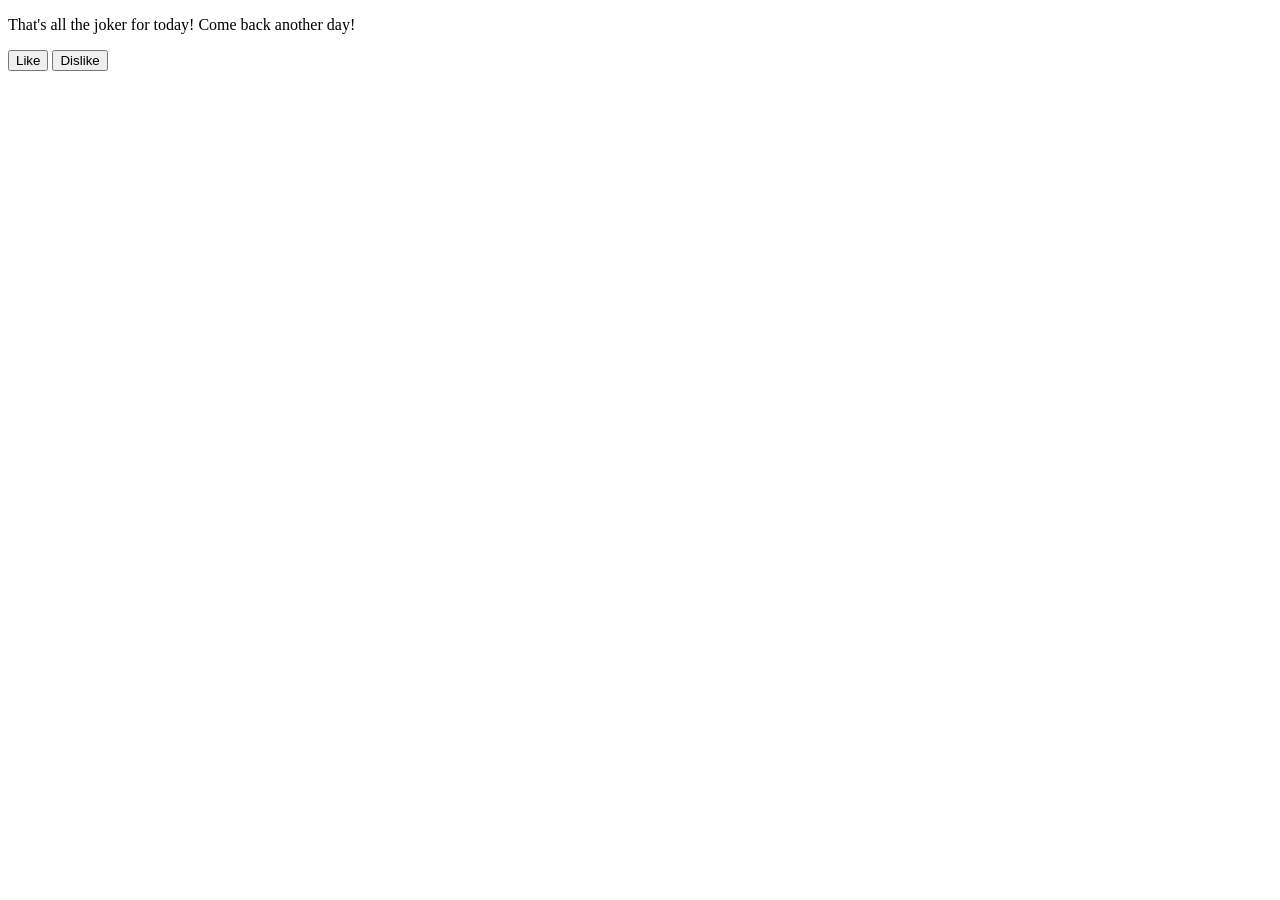
==== index.html @ 0c78e233 "new joke app" ====
<!DOCTYPE html>
<html>
<head>
  <title>joke app</title>
  <link rel="stylesheet" href="style.css">
  <script defer src="script.js"></script>
</head>
<body>
  <div>
    <p id="end-message" stype="display:none;">
      That's all the joker for today! Come back another day!
    </p>
    <p id="joke-content" class="joke"></p>
    <div class="buttons">
      <button id="likeBtn">Like</button>
      <button id="dislikeBtn">Dislike</button>

    </div>
  </div>
  
</body>
</html>
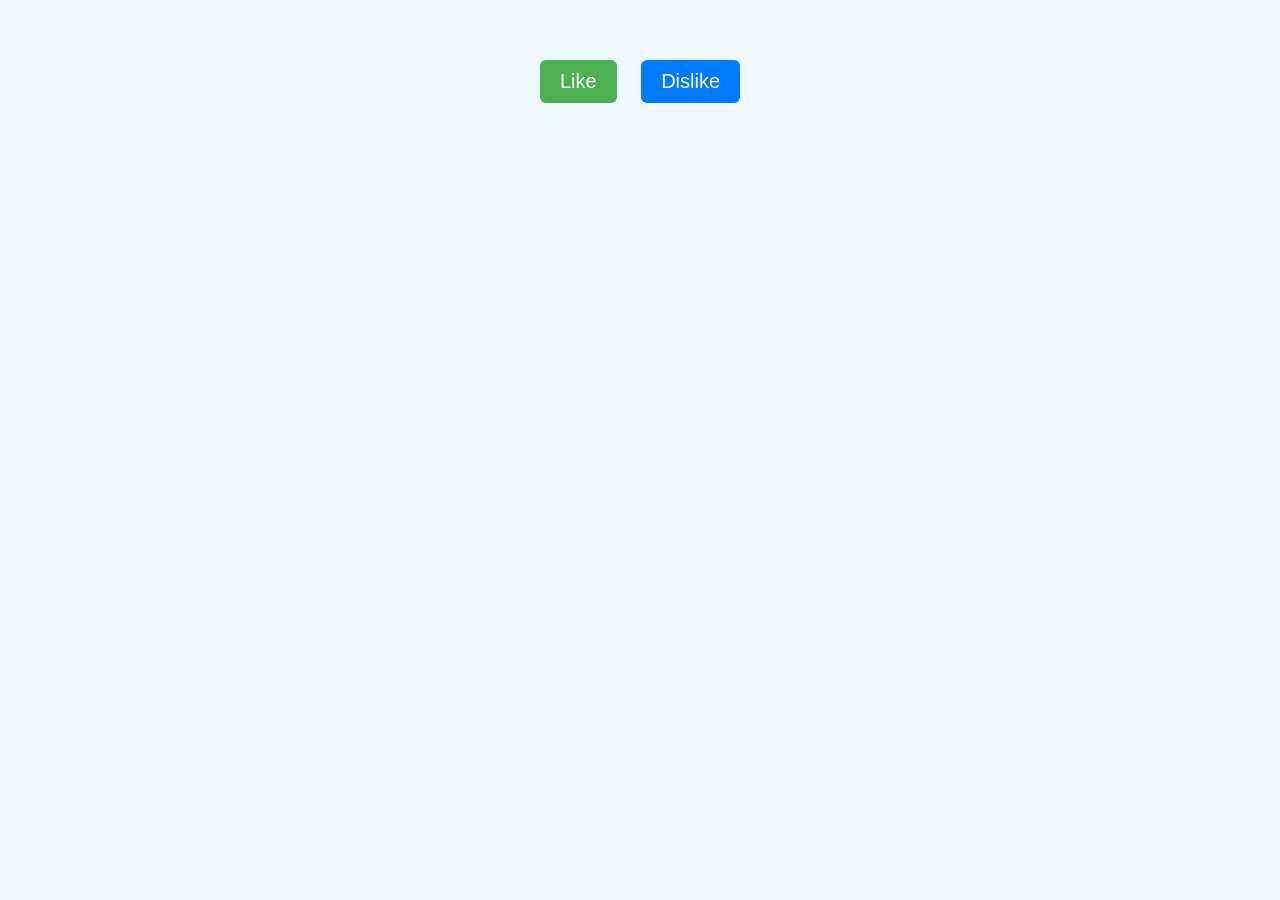
==== commit 4732bfa0: "chỉnh màu like và dislike trên file style.css" ====
--- a/index.html
+++ b/index.html
@@ -13,7 +13,7 @@
     <p id="joke-content" class="joke"></p>
     <div class="buttons">
       <button id="likeBtn">Like</button>
-      <button id="dislikeBtn">Dislike</button>
+      <button id="dislike">Dislike</button>
 
     </div>
   </div>
--- a/style.css
+++ b/style.css
@@ -0,0 +1,41 @@
+body {
+  font-family: Arial, sans-serif;
+  background-color: #f0f8ff;
+  text-align: center;
+  margin: 60px;
+}
+
+.joke {
+  font-size: 26px;
+  margin-bottom: 20px;
+  color: #333;
+}
+
+.buttons {
+  margin-top: 20px;
+}
+#likeBtn {
+  background-color: #4CAF50;
+  color: white;
+}
+
+#dislikeBtn {
+  background-color: #f44336;
+  color: white;
+}
+button {
+  font-size: 20px;
+  padding: 10px 20px;
+  margin: 0 10px;
+  cursor: pointer;
+  border: none;
+  border-radius: 6px;
+  background-color: #007bff;
+  color: white;
+}
+#end-message {
+  font-size: 20px;
+  color: red;
+  display: none;
+  margin-top: 40px;
+}
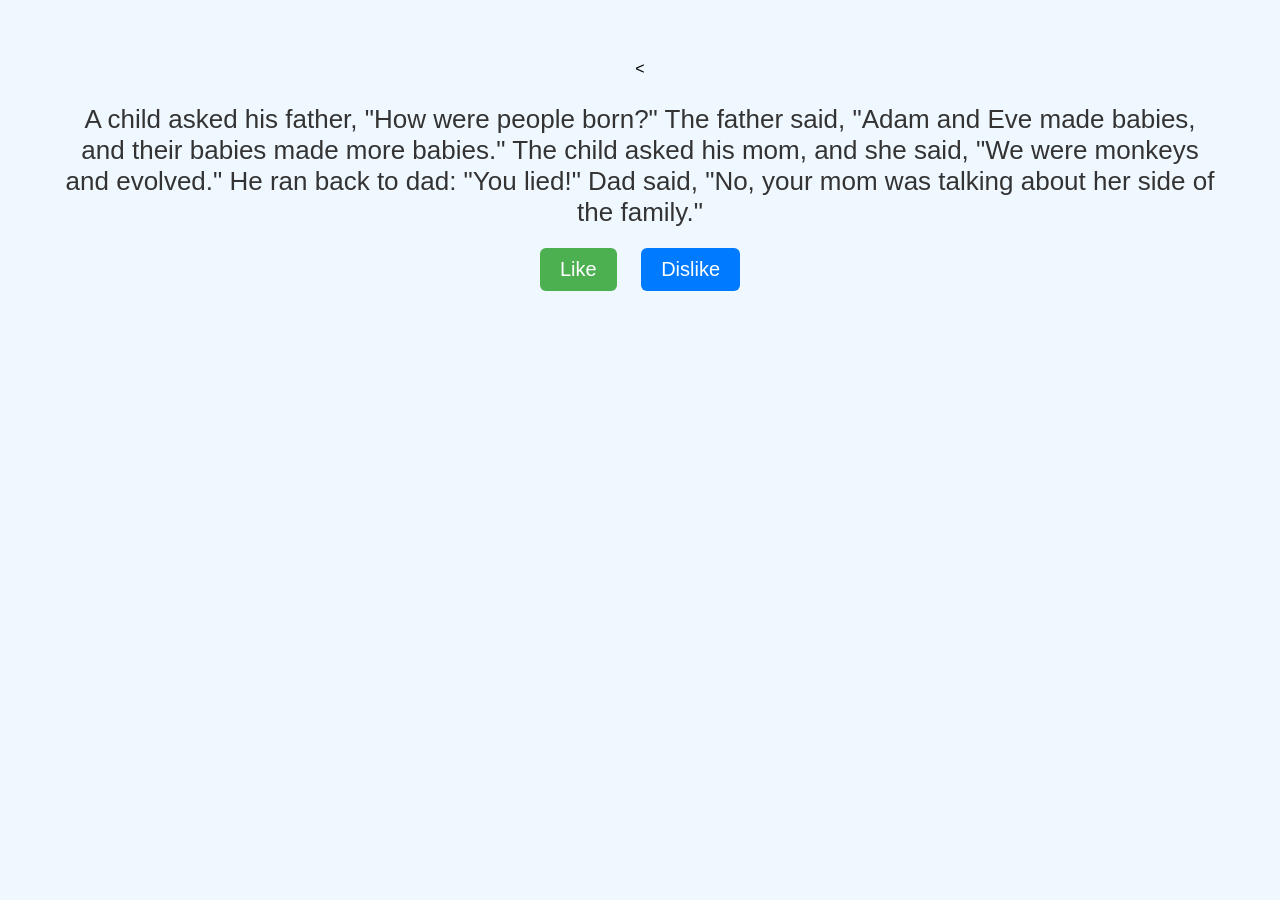
==== commit 1a3bb1bb: "thêm script" ====
--- a/index.html
+++ b/index.html
@@ -1,4 +1,4 @@
-<!DOCTYPE html>
+<<!DOCTYPE html>
 <html>
 <head>
   <title>joke app</title>
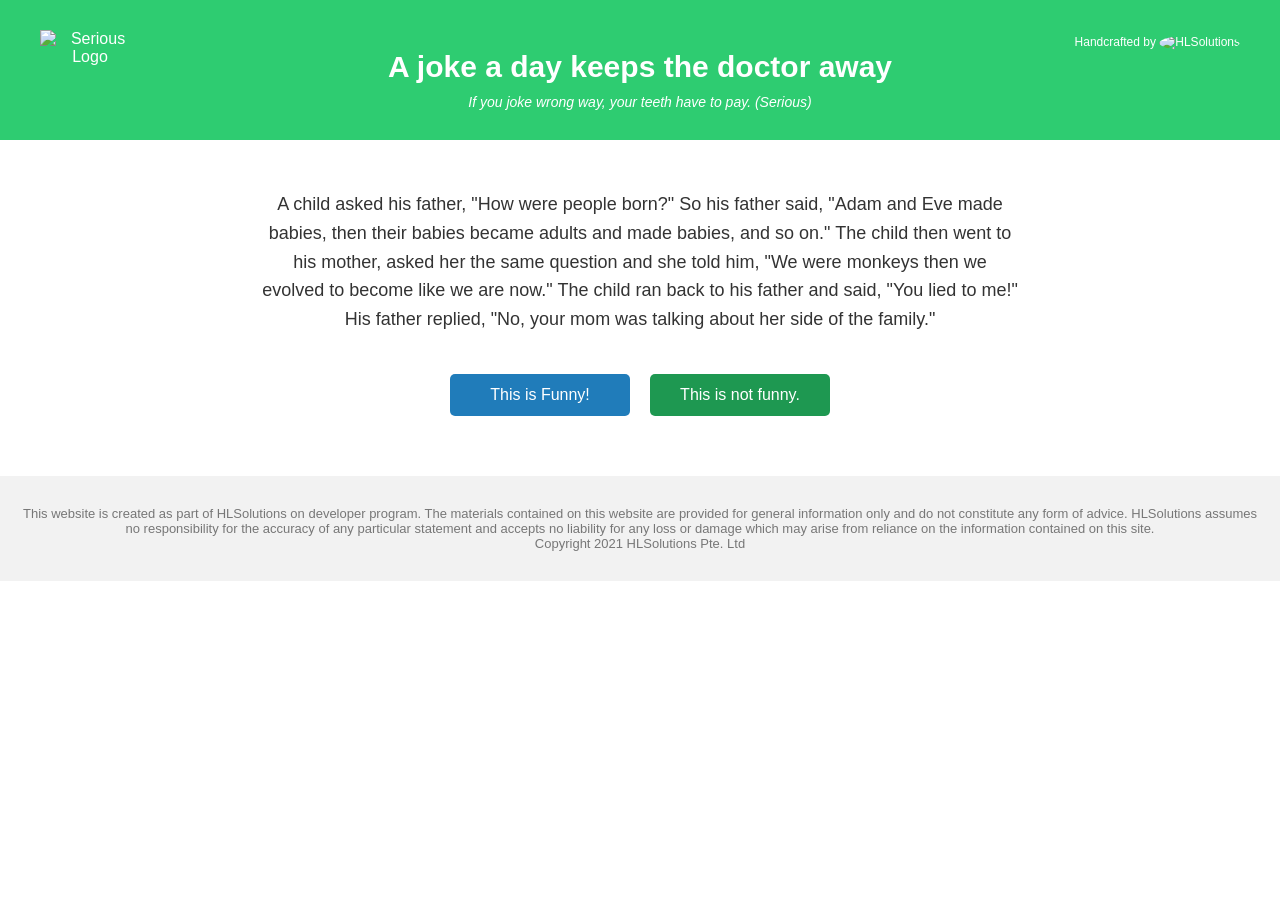
==== commit d15b624c: "Redesign full layout and structure of HTML, CSS, and Script" ====
--- a/index.html
+++ b/index.html
@@ -1,22 +1,43 @@
-<<!DOCTYPE html>
+<!DOCTYPE html>
 <html>
 <head>
-  <title>joke app</title>
+  <title>Jokee</title>
   <link rel="stylesheet" href="style.css">
+
   <script defer src="script.js"></script>
 </head>
 <body>
-  <div>
-    <p id="end-message" stype="display:none;">
-      That's all the joker for today! Come back another day!
+ <header class="header">
+    <img src="jokee.htm" alt="Serious Logo" class="logo">
+    <div class="header-text">
+      <h1>A joke a day keeps the doctor away</h1>
+      <p>If you joke wrong way, your teeth have to pay. (Serious)</p>
+    </div>
+    <div class="crafted-by">
+      <span>Handcrafted by</span>
+      <img src="jokeee.htm" alt="HLSolutions" class="author-img">
+    </div>
+  </header>
+
+
+  <main class="joke-section">
+    <p id="joke" class="joke-text"></p>
+    <div class="buttons">
+      <button class="btn blue" onclick="vote('like')">This is Funny!</button>
+      <button class="btn green" onclick="vote('dislike')">This is not funny.</button>
+    </div>
+    <p id="end" class="end-text" style="display:none;">That's all the jokes for today! Come back another day!</p>
+  </main>
+
+  <footer class="footer">
+    <p>
+      This website is created as part of HLSolutions on developer program.
+      The materials contained on this website are provided for general information only and do not constitute any form of advice.
+      HLSolutions assumes no responsibility for the accuracy of any particular statement and accepts no liability for any loss or damage
+      which may arise from reliance on the information contained on this site.
     </p>
-    <p id="joke-content" class="joke"></p>
-    <div class="buttons">
-      <button id="likeBtn">Like</button>
-      <button id="dislike">Dislike</button>
-
-    </div>
-  </div>
-  
+    <p>Copyright 2021 HLSolutions Pte. Ltd</p>
+  </footer>
 </body>
-</html>+</html>
+ 
--- a/style.css
+++ b/style.css
@@ -1,41 +1,93 @@
+* {
+  margin: 0;
+  padding: 0;
+  box-sizing: border-box;
+}
 body {
   font-family: Arial, sans-serif;
-  background-color: #f0f8ff;
-  text-align: center;
-  margin: 60px;
-}
-
-.joke {
-  font-size: 26px;
-  margin-bottom: 20px;
+  background: #fff;
   color: #333;
 }
 
-.buttons {
-  margin-top: 20px;
+.header {
+  background-color: #2ecc71;
+  color: white;
+  padding: 50px 20px 30px;
+  text-align: center;
+  position: relative;
 }
-#likeBtn {
-  background-color: #4CAF50;
-  color: white;
+.logo {
+  position: absolute;
+  top: 30px;
+  left: 40px;
+  width: 100px;
 }
 
-#dislikeBtn {
-  background-color: #f44336;
+.header-text h1 {
+  font-size: 30px;
+  margin-bottom: 10px;
+}
+.header-text p {
+  font-size: 14px;
+  font-style: italic;
+}
+.crafted-by {
+  position: absolute;
+  top: 30px;
+  right: 40px;
+  font-size: 12px;
+  text-align: right;
+}
+.author-img {
+  width: 40px;
+  border-radius: 50%;
+  margin-top: 5px;
+}
+
+/* Joke */
+.joke-section {
+  max-width: 800px;
+  margin: 50px auto;
+  text-align: center;
+  padding: 0 20px;
+}
+.joke-text {
+  font-size: 18px;
+  line-height: 1.6;
+  margin-bottom: 40px;
+}
+.buttons {
+  display: flex;
+  justify-content: center;
+  gap: 20px;
+}
+.btn {
+  padding: 12px 24px;
+  border: none;
+  font-size: 16px;
   color: white;
+  border-radius: 5px;
+  cursor: pointer;
+  min-width: 180px;
 }
-button {
-  font-size: 20px;
-  padding: 10px 20px;
-  margin: 0 10px;
-  cursor: pointer;
-  border: none;
-  border-radius: 6px;
-  background-color: #007bff;
-  color: white;
+.btn.blue {
+  background-color: #207cba;
 }
-#end-message {
-  font-size: 20px;
+.btn.green {
+  background-color: #1e9851;
+}
+.end-text {
+  margin-top: 30px;
+  font-weight: bold;
   color: red;
-  display: none;
-  margin-top: 40px;
 }
+
+/* Footer */
+.footer {
+  background: #f2f2f2;
+  text-align: center;
+  padding: 30px 20px;
+  font-size: 13px;
+  color: #777;
+  margin-top: 60px;
+}
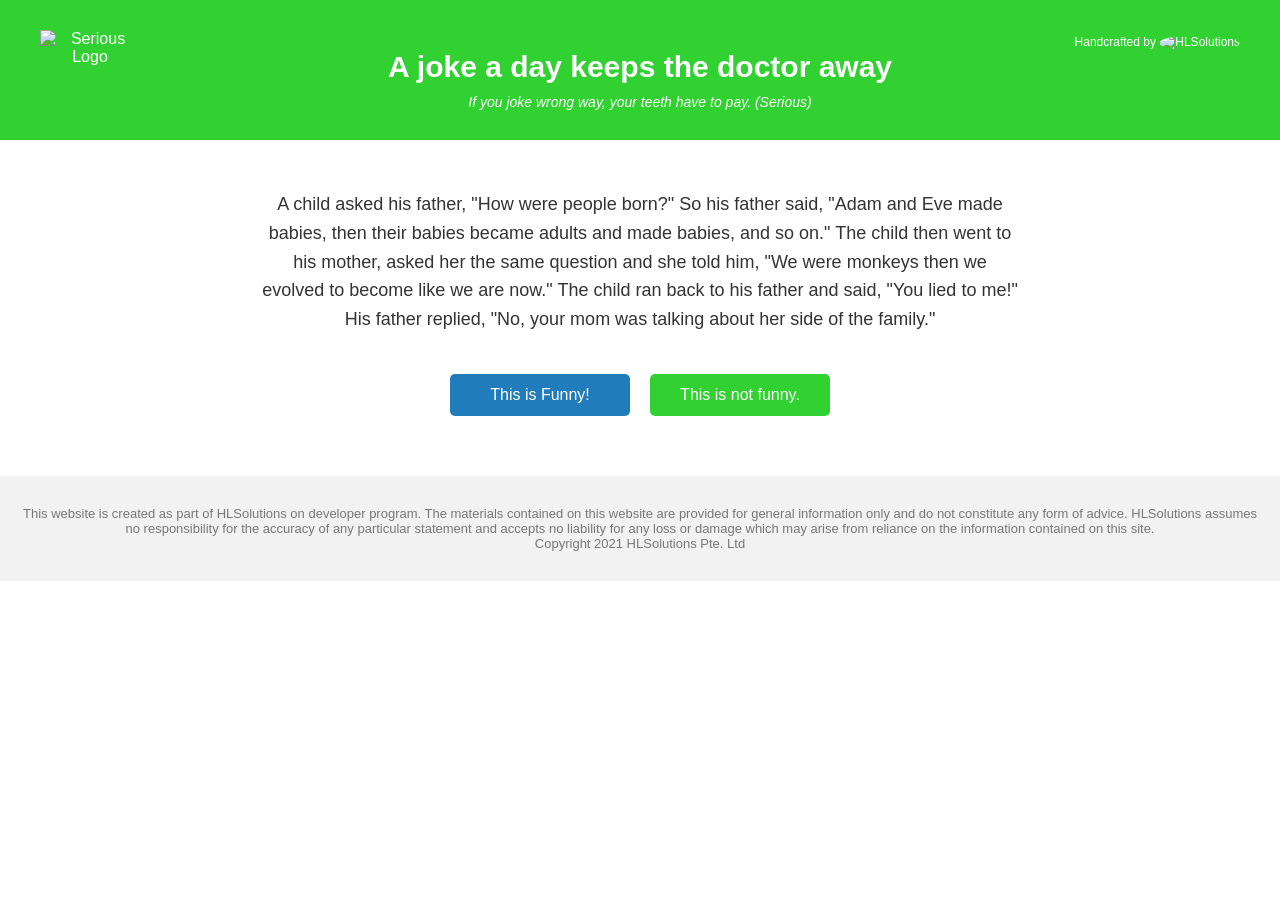
==== commit 854f79b5: "thêm câu That's all the jokes for today! Come back another day!" ====
--- a/index.html
+++ b/index.html
@@ -17,18 +17,19 @@
       <span>Handcrafted by</span>
       <img src="jokeee.htm" alt="HLSolutions" class="author-img">
     </div>
-  </header>
+    </header>
 
 
   <main class="joke-section">
-    <p id="joke" class="joke-text"></p>
-    <div class="buttons">
-      <button class="btn blue" onclick="vote('like')">This is Funny!</button>
-      <button class="btn green" onclick="vote('dislike')">This is not funny.</button>
-    </div>
-    <p id="end" class="end-text" style="display:none;">That's all the jokes for today! Come back another day!</p>
-  </main>
+  <p id="joke" class="joke-text"></p>
 
+  <div class="buttons">
+    <button class="btn blue" onclick="vote('like')">This is Funny!</button>
+    <button class="btn green" onclick="vote('dislike')">This is not funny.</button>
+  </div>
+  <p id="end" class="end-text" style="display:none;">That's all the jokes for today! Come back another day!</p>
+  </p>
+</main>
   <footer class="footer">
     <p>
       This website is created as part of HLSolutions on developer program.
--- a/style.css
+++ b/style.css
@@ -10,7 +10,7 @@
 }
 
 .header {
-  background-color: #2ecc71;
+  background-color: rgb(49, 209, 49);
   color: white;
   padding: 50px 20px 30px;
   text-align: center;
@@ -44,7 +44,6 @@
   margin-top: 5px;
 }
 
-/* Joke */
 .joke-section {
   max-width: 800px;
   margin: 50px auto;
@@ -74,7 +73,7 @@
   background-color: #207cba;
 }
 .btn.green {
-  background-color: #1e9851;
+  background-color: rgb(49, 209, 49);
 }
 .end-text {
   margin-top: 30px;
@@ -82,7 +81,6 @@
   color: red;
 }
 
-/* Footer */
 .footer {
   background: #f2f2f2;
   text-align: center;
